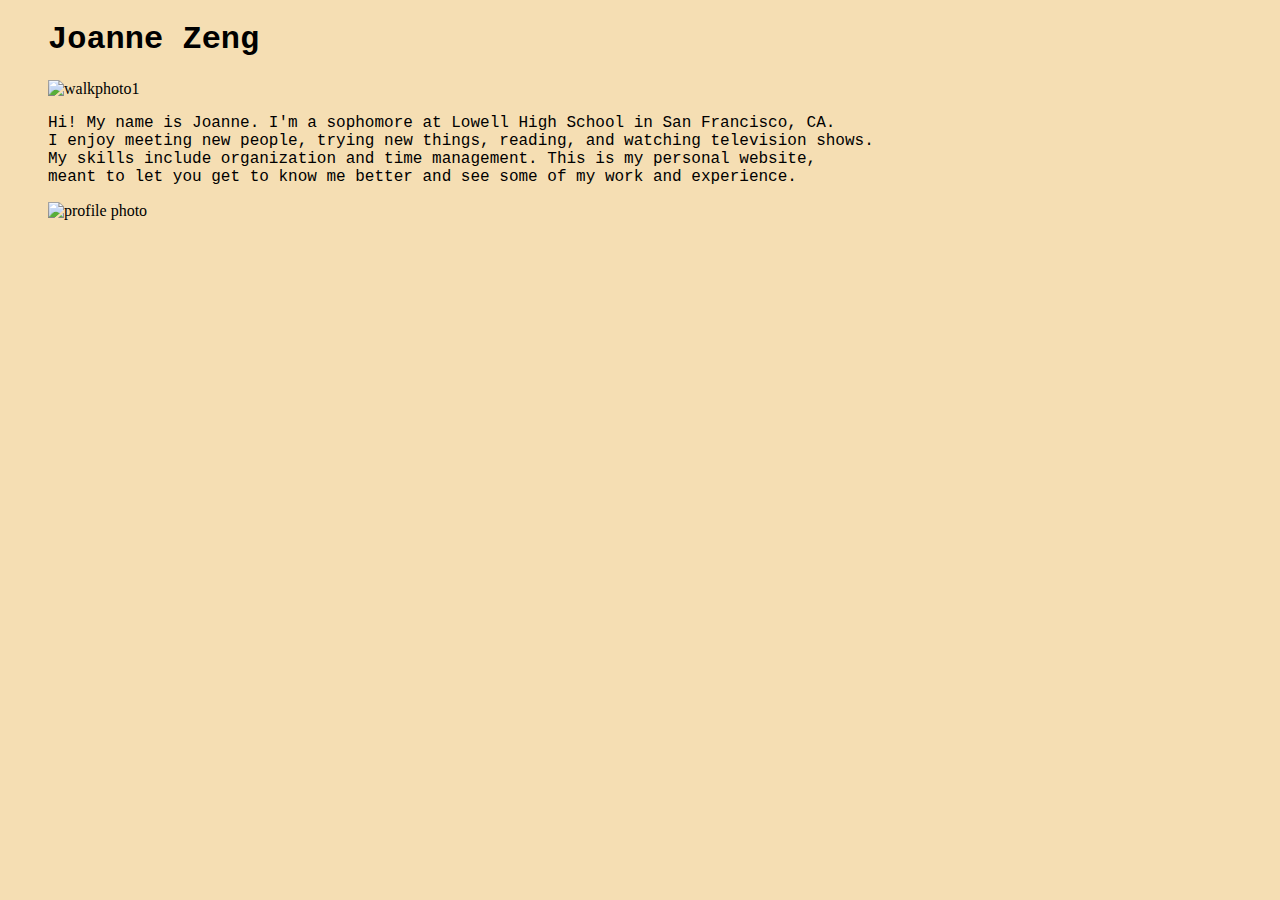
==== index.html @ 5a9001d4 "h" ====
<!DOCTYPE html>

<html>

    <head>
        <link href="style.css" type="text/css" rel="stylesheet">
        <title>joannezeng.github.io</title>
    </head>

    <body style="background-color:rgb(245,222,179)">
        <h1 style="margin-left: 40px">Joanne Zeng</h1>
        <img src= "https://github.com/joannezeng/joannezeng.github.io/blob/main/walk%20photo1.JPG?raw=true" width="306" height="229.5" alt="walkphoto1" 
        style="margin-left: 40px">
        <p style="margin-left: 40px">
            Hi! My name is Joanne. I'm a sophomore at Lowell High School in San Francisco, CA.<br>
            I enjoy meeting new people, trying new things, reading, and watching television shows.<br>
            My skills include organization and time management. This is my personal website,<br>
            meant to let you get to know me better and see some of my work and experience.</p>
        <img src="https://github.com/joannezeng/joannezeng.github.io/blob/main/profile%203.jpg?raw=true" width="203.7" height="250.8" alt="profile photo"
        style="margin-left: 40px">
    </body>

</html>
---- style.css ----
h1{
    color: black;
    font-family: "Courier New";
}

p{
    color: black;
    font-family: "Courier New";
}
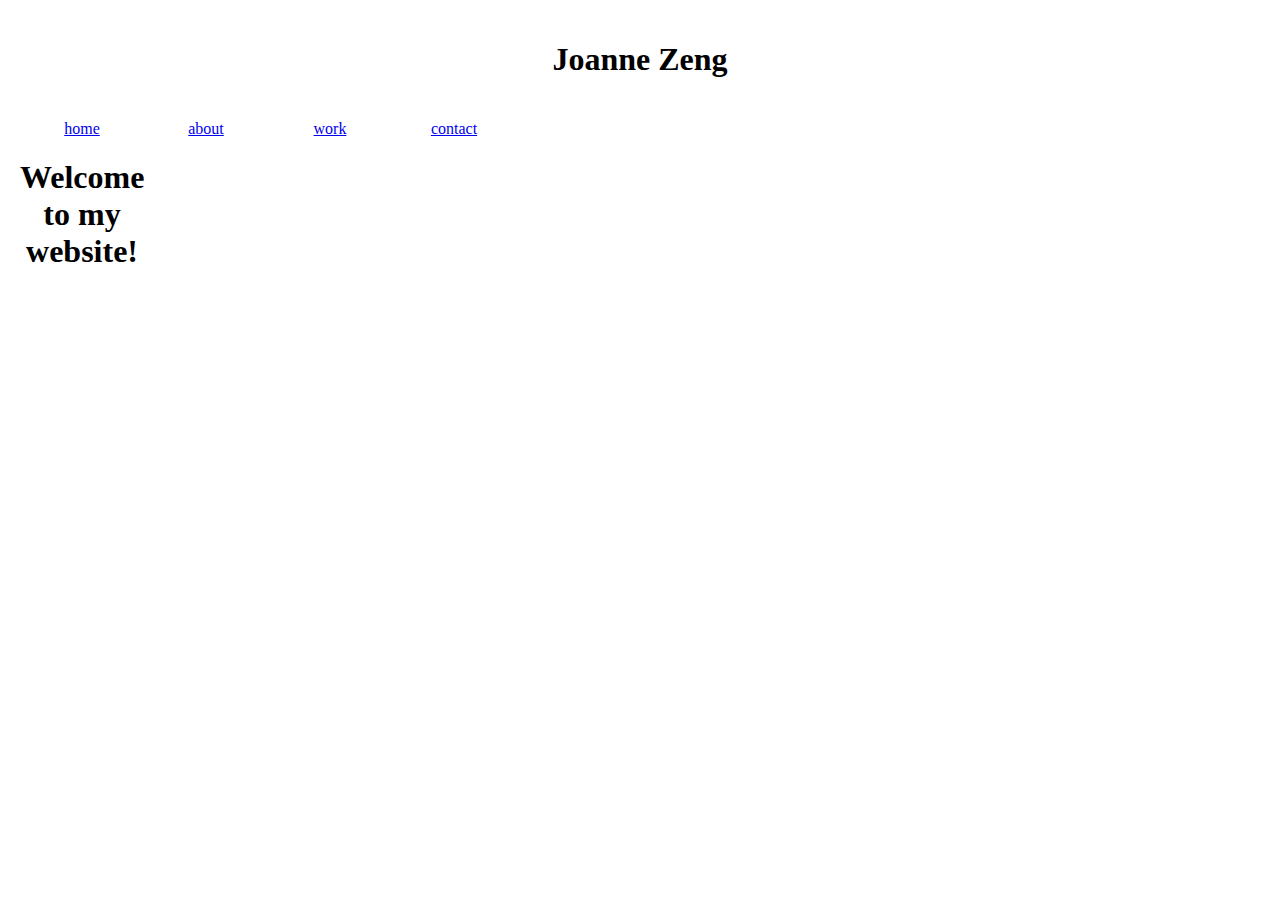
==== commit 21bfa100: "insert message here" ====
--- a/index.html
+++ b/index.html
@@ -7,17 +7,18 @@
         <title>joannezeng.github.io</title>
     </head>
 
-    <body style="background-color:rgb(245,222,179)">
-        <h1 style="margin-left: 40px">Joanne Zeng</h1>
-        <img src= "https://github.com/joannezeng/joannezeng.github.io/blob/main/walk%20photo1.JPG?raw=true" width="306" height="229.5" alt="walkphoto1" 
-        style="margin-left: 40px">
-        <p style="margin-left: 40px">
-            Hi! My name is Joanne. I'm a sophomore at Lowell High School in San Francisco, CA.<br>
-            I enjoy meeting new people, trying new things, reading, and watching television shows.<br>
-            My skills include organization and time management. This is my personal website,<br>
-            meant to let you get to know me better and see some of my work and experience.</p>
-        <img src="https://github.com/joannezeng/joannezeng.github.io/blob/main/profile%203.jpg?raw=true" width="203.7" height="250.8" alt="profile photo"
-        style="margin-left: 40px">
+    <body>
+        <header class="commonfonts">
+            <h1>Joanne Zeng</h1>
+        </header>
+        <div class="navbar commonfonts">
+            <a href=index.html class="commonfonts">home</a>
+            <a href=about.html class="commonfonts">about</a>
+            <a href=work.html class="commonfonts">work</a>
+            <a href=contact.html class="commonfonts">contact</a>
+            <h1 class="commonfonts">Welcome to my website!</h1>
+        </div>
+        
     </body>
 
 </html>--- a/style.css
+++ b/style.css
@@ -1,9 +1,31 @@
-h1{
-    color: black;
-    font-family: "Courier New";
+.commonfonts{
+    font-family: Georgia, 'Times New Roman', Times, serif;
+}
+body{
+    box-align: center;
+    background-color:#fff;
+    margin: 20px;
+    display: grid;
 }
 
-p{
-    color: black;
-    font-family: "Courier New";
+.bio{
+    display: grid;
+    width: 500px;
+    grid-template-columns: 50% 50%;
 }
+
+header{
+	color:black;
+    padding: 0px;
+	text-align: center;
+    margin-bottom: 20px;
+    grid-template-columns: 25%;
+}
+
+.navbar{
+    display: grid;
+    grid-template-columns: repeat(4, 10%);
+    text-align: center;
+    width: 100%;
+    float: left;
+}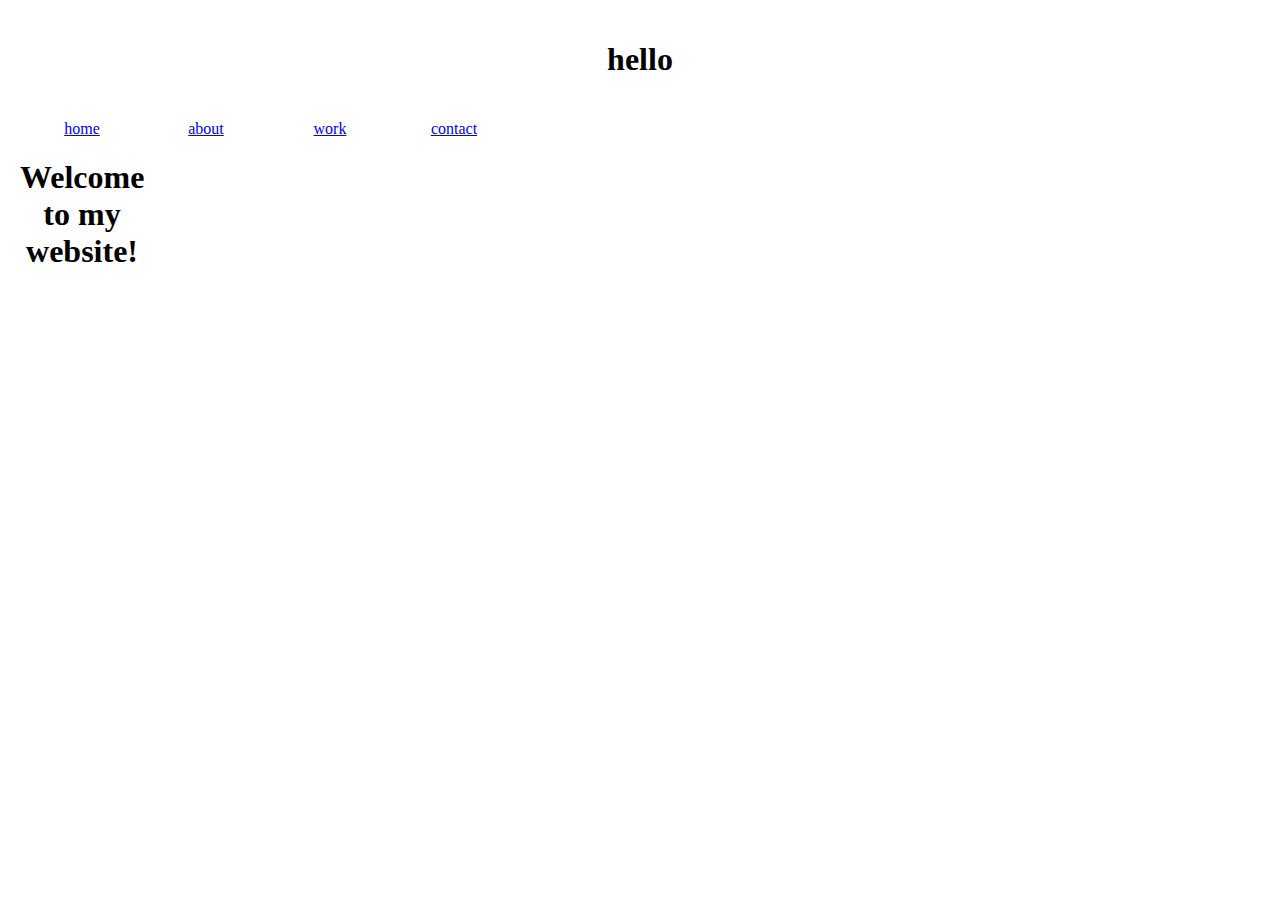
==== commit d4ee3897: "insert message here" ====
--- a/index.html
+++ b/index.html
@@ -9,7 +9,7 @@
 
     <body>
         <header class="commonfonts">
-            <h1>Joanne Zeng</h1>
+            <h1>hello</h1>
         </header>
         <div class="navbar commonfonts">
             <a href=index.html class="commonfonts">home</a>
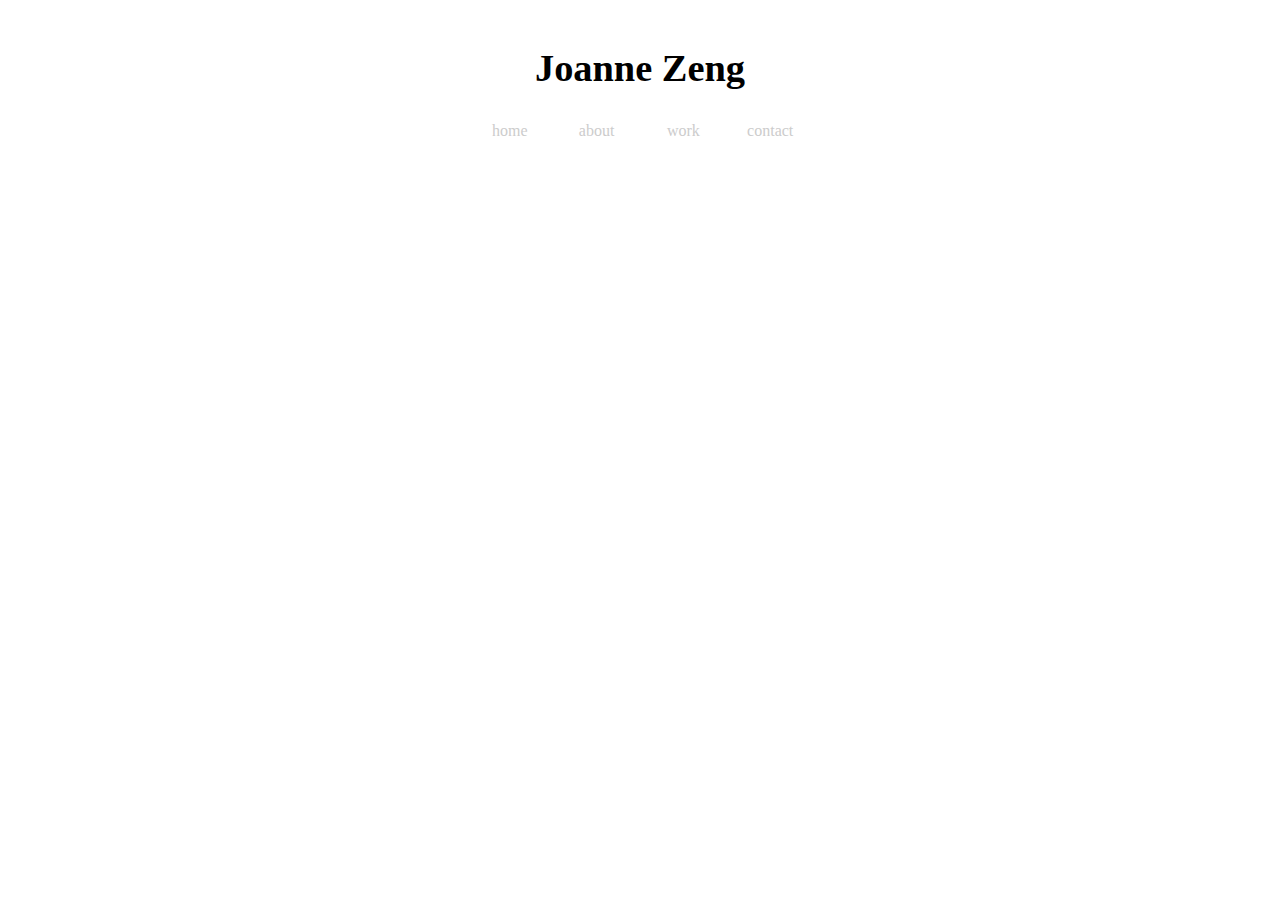
==== commit c80ec1d1: "good" ====
--- a/index.html
+++ b/index.html
@@ -9,14 +9,17 @@
 
     <body>
         <header class="commonfonts">
-            <h1>hello</h1>
+            <h1>Joanne Zeng</h1>
         </header>
-        <div class="navbar commonfonts">
-            <a href=index.html class="commonfonts">home</a>
-            <a href=about.html class="commonfonts">about</a>
-            <a href=work.html class="commonfonts">work</a>
-            <a href=contact.html class="commonfonts">contact</a>
-            <h1 class="commonfonts">Welcome to my website!</h1>
+            <ul class="navbar commonfonts">
+                <li><a href=index.html class="navfonts active">home</a></li>
+                <li><a href=about.html class="navfonts active">about</a></li>
+                <li><a href=work.html class="navfonts active">work</a></li>
+                <li><a href=contact.html class="navfonts active">contact</a></li>
+            </ul>
+        </div>
+        <div class="homebanner">
+            <h1 class="commonfonts bannertext">Welcome to my website!</h1>
         </div>
         
     </body>
--- a/style.css
+++ b/style.css
@@ -18,14 +18,44 @@
 	color:black;
     padding: 0px;
 	text-align: center;
-    margin-bottom: 20px;
+    margin-bottom: 7px;
     grid-template-columns: 25%;
+    font-size: larger;
 }
 
 .navbar{
     display: grid;
-    grid-template-columns: repeat(4, 10%);
+    grid-template-columns: repeat(4, 7%);
+    justify-content: center;
     text-align: center;
     width: 100%;
     float: left;
+    list-style-type: none;
+    margin: 0;
+    padding: 0;
+}
+
+a:link, a:visited, a:active{
+    text-decoration: none;
+    color: rgb(204, 204, 204);
+    font-family: Georgia, 'Times New Roman', Times, serif;
+  }
+
+a:hover {
+    text-decoration: none;
+    color: black;
+}
+
+.active{
+    color: black;
+}
+
+.homebanner{
+    margin-top: 25px;
+    height: 300px;
+    background-image: url("https://github.com/joannezeng/joannezeng.github.io/blob/main/html_website_about_banner.jpg?raw=true");
+}
+
+.bannertext{
+    color: white;
 }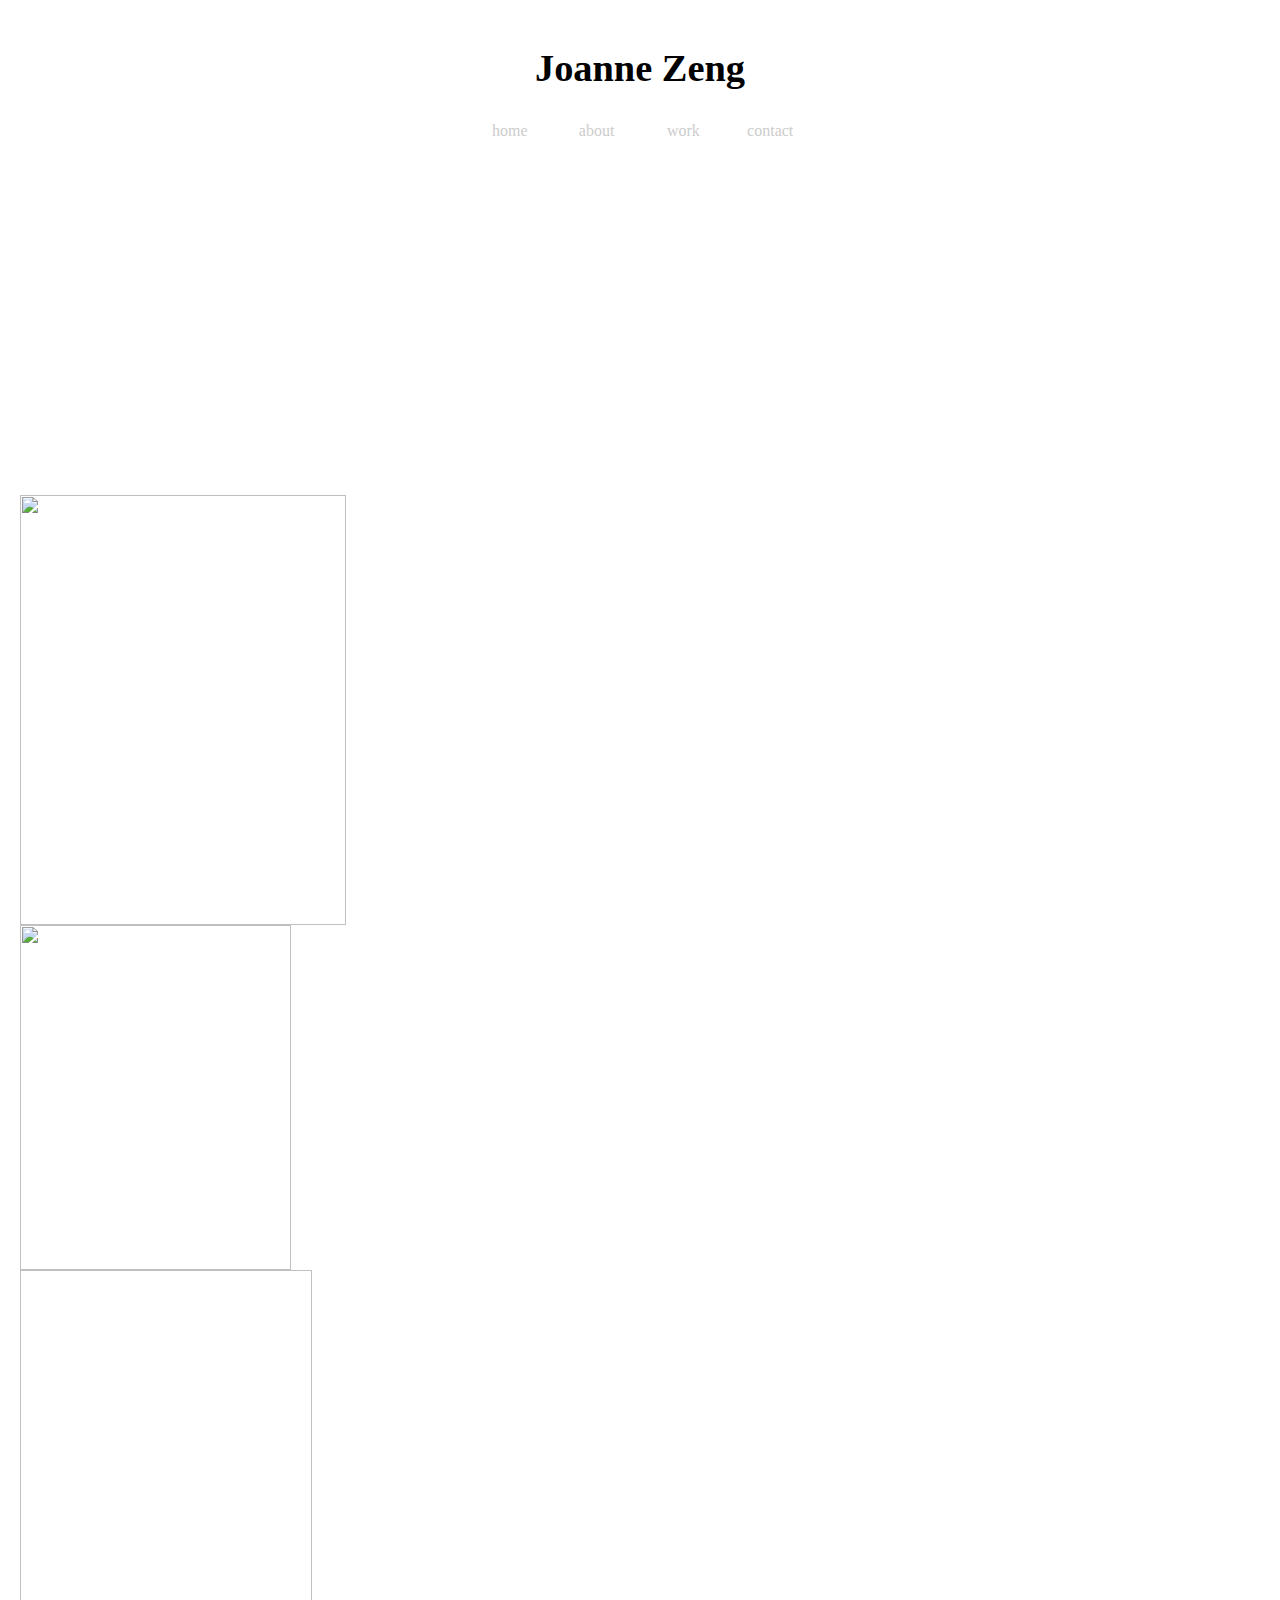
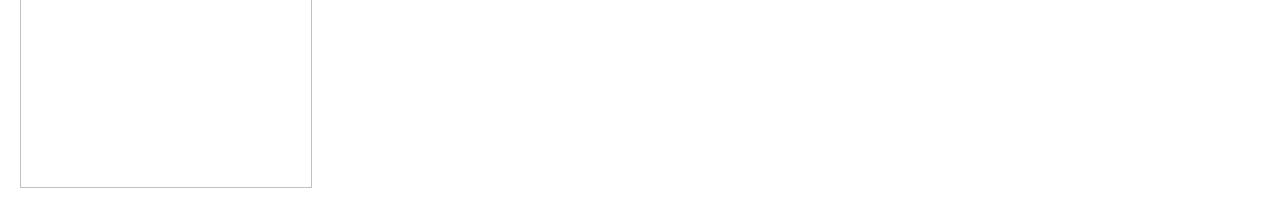
==== commit 9d638801: "images" ====
--- a/index.html
+++ b/index.html
@@ -5,23 +5,34 @@
     <head>
         <link href="style.css" type="text/css" rel="stylesheet">
         <title>joannezeng.github.io</title>
+        <script src="https://code.jquery.com/jquery-3.6.0.min.js"></script>
     </head>
 
     <body>
         <header class="commonfonts">
             <h1>Joanne Zeng</h1>
         </header>
-            <ul class="navbar commonfonts">
-                <li><a href=index.html class="navfonts active">home</a></li>
-                <li><a href=about.html class="navfonts active">about</a></li>
-                <li><a href=work.html class="navfonts active">work</a></li>
-                <li><a href=contact.html class="navfonts active">contact</a></li>
-            </ul>
+        <ul class="navbar commonfonts">
+            <li><a href=index.html class="index navfonts">home</a></li>
+            <li><a href=about.html class="about navfonts">about</a></li>
+            <li><a href=work.html class="work navfonts">work</a></li>
+            <li><a href=contact.html class="contact navfonts">contact</a></li>
+        </ul>
+        <div class="homebanner">
+            <h1 class="commonfonts bannertext">welcome to my website</h1>
         </div>
-        <div class="homebanner">
-            <h1 class="commonfonts bannertext">Welcome to my website!</h1>
-        </div>
+
         
+        <img src="https://github.com/joannezeng/joannezeng.github.io/blob/main/tr-n-toan-wqrM1yJkTxE-unsplash.jpg?raw=true" width=
+            "326.4" height="429.8">
+        <img src="https://github.com/joannezeng/joannezeng.github.io/blob/main/blue-bird-VQizHjXjsiw-unsplash.jpg?raw=true" width=
+            "270.7" height="344.8">
+        <img scr="https://github.com/joannezeng/joannezeng.github.io/blob/main/graham-klingler-rCDg7IT7_ZU-unsplash.jpg?raw=true" width=
+            "291.6" height="518.4">
+
+        <script>
+
+        </script>
     </body>
 
 </html>--- a/style.css
+++ b/style.css
@@ -12,6 +12,8 @@
     display: grid;
     width: 500px;
     grid-template-columns: 50% 50%;
+    justify-content: center;
+    text-align: center;
 }
 
 header{
@@ -52,10 +54,41 @@
 
 .homebanner{
     margin-top: 25px;
+    margin-bottom: 30px;
+    align-content: center;
+    align-items: center;
     height: 300px;
     background-image: url("https://github.com/joannezeng/joannezeng.github.io/blob/main/html_website_about_banner.jpg?raw=true");
 }
 
+.aboutbanner{
+    margin-top: 25px;
+    margin-bottom: 30px;
+    align-content: center;
+    align-items: center;
+    height: 300px;
+    background-image: url("https://github.com/joannezeng/joannezeng.github.io/blob/main/clyde-rs-4XbZCfU2Uoo-unsplash.jpg?raw=true")
+}
+
+.workbanner{
+    margin-top: 25px;
+    margin-bottom: 30px;
+    align-content: center;
+    align-items: center;
+    height: 300px;
+    background-image: url("https://github.com/joannezeng/joannezeng.github.io/blob/main/tolga-ahmetler-UWyDCraJVAQ-unsplash.jpg?raw=true");
+}
+
+.contactbanner{
+    margin-top: 25px;
+    margin-bottom: 30px;
+    align-content: center;
+    align-items: center;
+    height: 300px;
+    background-image: url("https://github.com/joannezeng/joannezeng.github.io/blob/main/guillaume-galtier-3YrppYQPoCI-unsplash.jpg?raw=true");
+}
+
 .bannertext{
     color: white;
+    text-align: center;
 }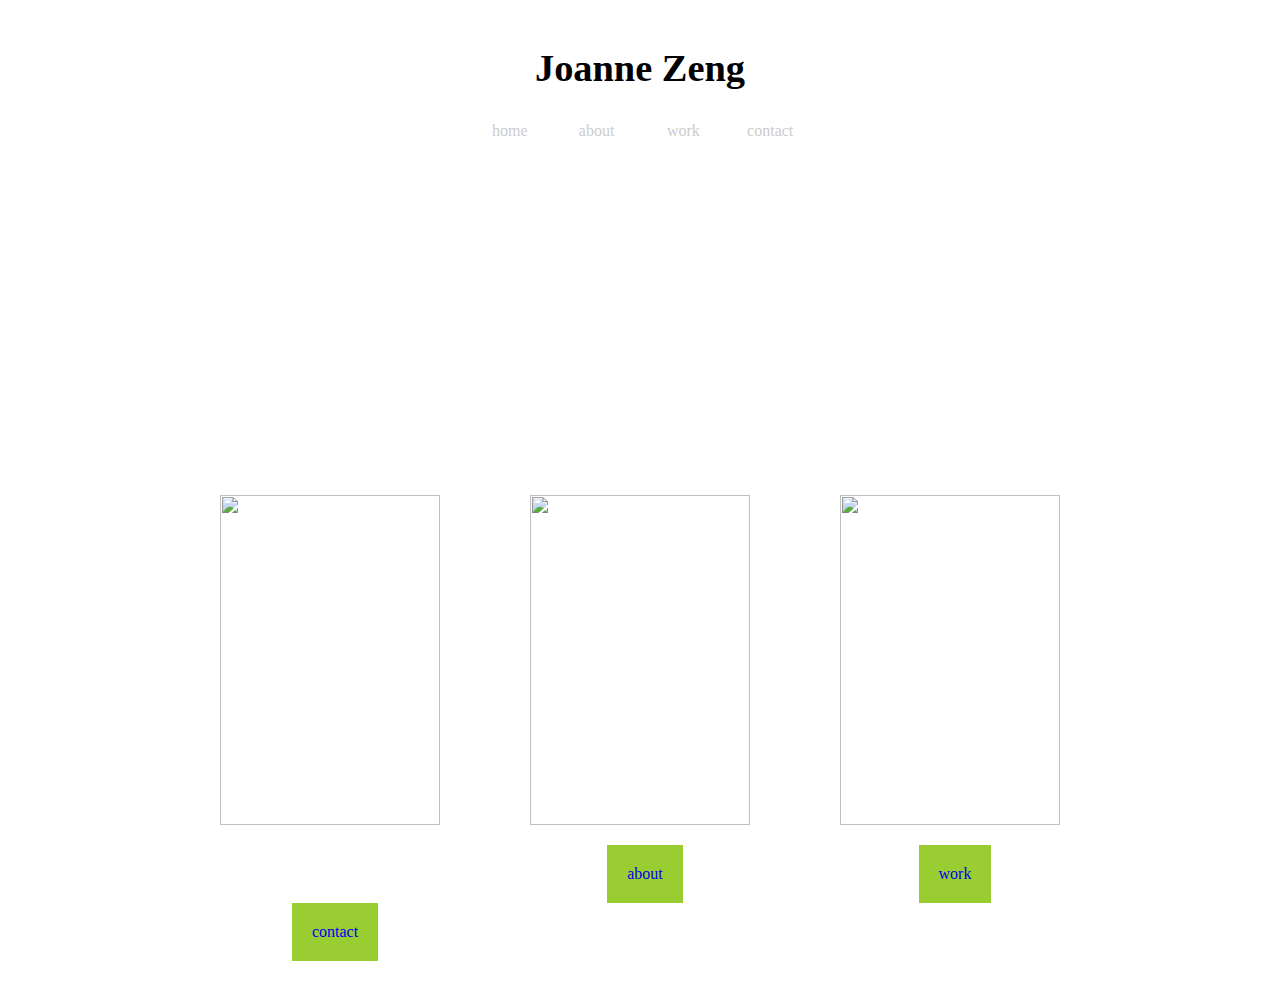
==== commit 720790c6: "text" ====
--- a/index.html
+++ b/index.html
@@ -13,26 +13,42 @@
             <h1>Joanne Zeng</h1>
         </header>
         <ul class="navbar commonfonts">
-            <li><a href=index.html class="index navfonts">home</a></li>
-            <li><a href=about.html class="about navfonts">about</a></li>
-            <li><a href=work.html class="work navfonts">work</a></li>
-            <li><a href=contact.html class="contact navfonts">contact</a></li>
+            <a href=index.html class="index navfonts">home
+            <a href=about.html class="about navfonts">about
+            <a href=work.html class="work navfonts">work
+            <a href=contact.html class="contact navfonts">contact
         </ul>
+
         <div class="homebanner">
             <h1 class="commonfonts bannertext">welcome to my website</h1>
         </div>
 
-        
-        <img src="https://github.com/joannezeng/joannezeng.github.io/blob/main/tr-n-toan-wqrM1yJkTxE-unsplash.jpg?raw=true" width=
-            "326.4" height="429.8">
-        <img src="https://github.com/joannezeng/joannezeng.github.io/blob/main/blue-bird-VQizHjXjsiw-unsplash.jpg?raw=true" width=
-            "270.7" height="344.8">
-        <img scr="https://github.com/joannezeng/joannezeng.github.io/blob/main/graham-klingler-rCDg7IT7_ZU-unsplash.jpg?raw=true" width=
-            "291.6" height="518.4">
+        <div class="homeimg">
+            <img src="https://github.com/joannezeng/joannezeng.github.io/blob/main/pinkcandles.jpg?raw=true" width="220" height="330">
+            <img src="https://github.com/joannezeng/joannezeng.github.io/blob/main/pinkglass.jpg?raw=true" width="220" height="330">
+            <img src="https://github.com/joannezeng/joannezeng.github.io/blob/main/pinkglasspour.jpg?raw=true" width="220" height="330">
+        </div>
+
+        <div class="homeimgbtns">
+            <div class="aboutlink">
+                <a href=about.html>about</a>
+            </div>
+            <div class="worklink">
+                <a href=work.html>work</a>
+            </div>
+            <div class="contactlink">
+                <a href=contact.html>contact</a>
+            </div>
+        </div>
 
         <script>
+            $(document).ready(function(){
+            $("aboutlink").click(function(){
+                $(".index").css('color', 'red');
+                });
+            });
+        </script>
 
-        </script>
     </body>
 
 </html>--- a/style.css
+++ b/style.css
@@ -28,35 +28,35 @@
 .navbar{
     display: grid;
     grid-template-columns: repeat(4, 7%);
+    justify-items: center;
     justify-content: center;
-    text-align: center;
     width: 100%;
-    float: left;
-    list-style-type: none;
     margin: 0;
     padding: 0;
 }
 
 a:link, a:visited, a:active{
     text-decoration: none;
-    color: rgb(204, 204, 204);
     font-family: Georgia, 'Times New Roman', Times, serif;
   }
 
-a:hover {
+.navfonts:hover {
     text-decoration: none;
     color: black;
 }
 
-.active{
-    color: black;
+.imgbtn:visited{
+    color: white;
+}
+.navfonts{
+    color: rgb(204, 204, 204);
 }
 
 .homebanner{
     margin-top: 25px;
     margin-bottom: 30px;
+    align-items: center;
     align-content: center;
-    align-items: center;
     height: 300px;
     background-image: url("https://github.com/joannezeng/joannezeng.github.io/blob/main/html_website_about_banner.jpg?raw=true");
 }
@@ -64,8 +64,8 @@
 .aboutbanner{
     margin-top: 25px;
     margin-bottom: 30px;
+    align-items: center;
     align-content: center;
-    align-items: center;
     height: 300px;
     background-image: url("https://github.com/joannezeng/joannezeng.github.io/blob/main/clyde-rs-4XbZCfU2Uoo-unsplash.jpg?raw=true")
 }
@@ -73,8 +73,8 @@
 .workbanner{
     margin-top: 25px;
     margin-bottom: 30px;
+    align-items: center;
     align-content: center;
-    align-items: center;
     height: 300px;
     background-image: url("https://github.com/joannezeng/joannezeng.github.io/blob/main/tolga-ahmetler-UWyDCraJVAQ-unsplash.jpg?raw=true");
 }
@@ -82,8 +82,8 @@
 .contactbanner{
     margin-top: 25px;
     margin-bottom: 30px;
+    align-items: center;
     align-content: center;
-    align-items: center;
     height: 300px;
     background-image: url("https://github.com/joannezeng/joannezeng.github.io/blob/main/guillaume-galtier-3YrppYQPoCI-unsplash.jpg?raw=true");
 }
@@ -91,4 +91,50 @@
 .bannertext{
     color: white;
     text-align: center;
-}+}
+
+.homeimg{
+    display: grid;
+    grid-template-columns: repeat(3, 25%);
+    justify-items: center;
+    justify-content: center;
+    width: 100%;
+    margin: 0;
+    padding: 0;
+
+}
+
+.homeimgbtns{
+    display: grid;
+    grid-template-columns: repeat(3, 25%);
+    justify-items: center;
+    justify-content: center;
+    width: 100%;
+    margin: 0;
+    padding: 0;
+    padding: 5px;
+    margin-top: 15px;
+}
+
+.aboutlink, .worklink, .contactlink{
+    padding: 20px;
+    background-color: rgb(154,205,50);
+    color: white;
+}
+
+.aboutlink:visited, .worklink:visited, .contactlink:visited{
+    color: white;
+}
+
+/*button {
+    background-color: rgb(154,205,50);
+    border: none;
+    color: black;
+    padding: 15px 32px;
+    text-align: center;
+    text-decoration: none;
+    display: inline-block;
+    font-size: 16px;
+  }
+
+
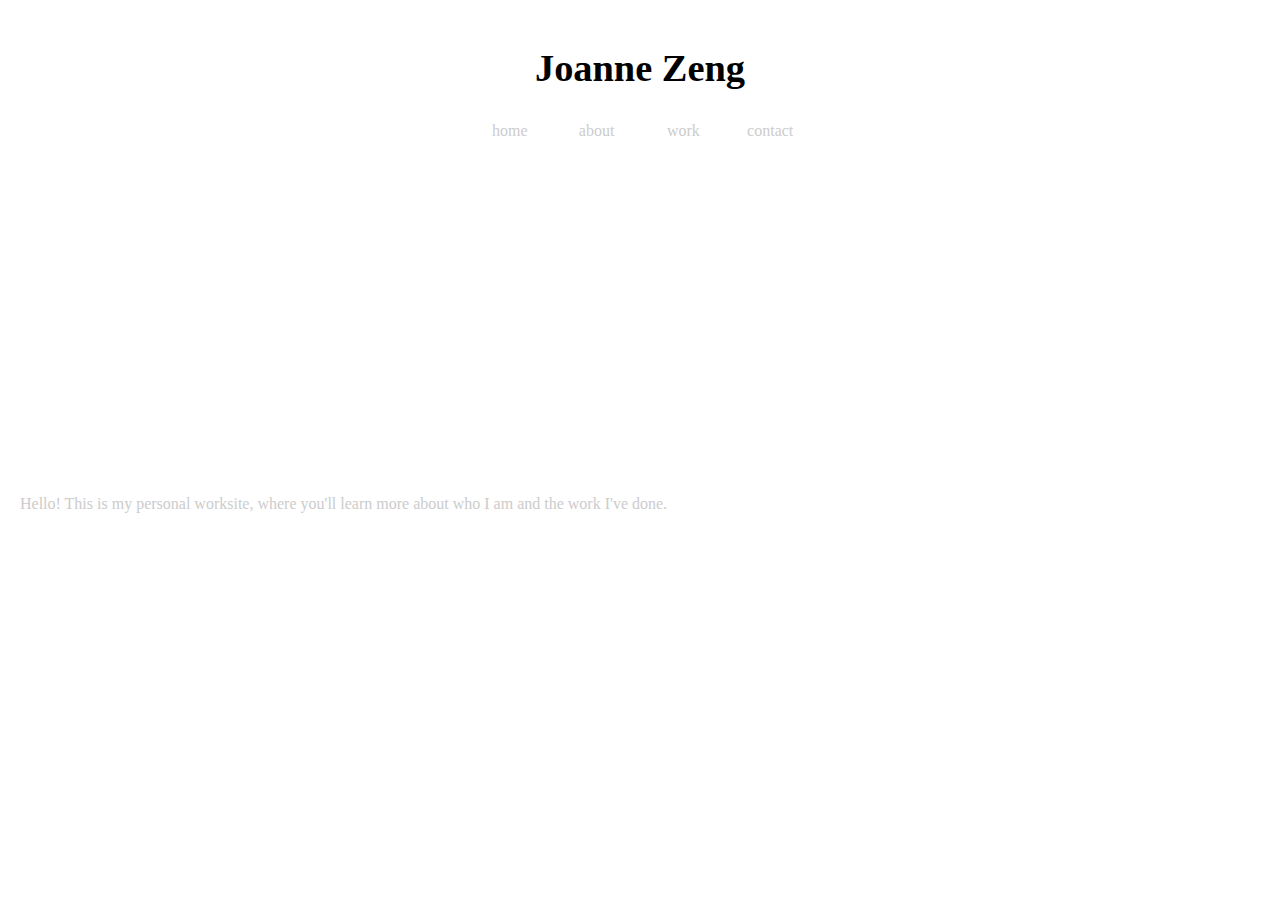
==== commit bd4d759a: "xvn" ====
--- a/index.html
+++ b/index.html
@@ -23,23 +23,7 @@
             <h1 class="commonfonts bannertext">welcome to my website</h1>
         </div>
 
-        <div class="homeimg">
-            <img src="https://github.com/joannezeng/joannezeng.github.io/blob/main/pinkcandles.jpg?raw=true" width="220" height="330">
-            <img src="https://github.com/joannezeng/joannezeng.github.io/blob/main/pinkglass.jpg?raw=true" width="220" height="330">
-            <img src="https://github.com/joannezeng/joannezeng.github.io/blob/main/pinkglasspour.jpg?raw=true" width="220" height="330">
-        </div>
-
-        <div class="homeimgbtns">
-            <div class="aboutlink">
-                <a href=about.html>about</a>
-            </div>
-            <div class="worklink">
-                <a href=work.html>work</a>
-            </div>
-            <div class="contactlink">
-                <a href=contact.html>contact</a>
-            </div>
-        </div>
+        <p class="commonfonts">Hello! This is my personal worksite, where you'll learn more about who I am and the work I've done.</p>
 
         <script>
             $(document).ready(function(){
--- a/style.css
+++ b/style.css
@@ -1,8 +1,8 @@
 .commonfonts{
     font-family: Georgia, 'Times New Roman', Times, serif;
 }
+
 body{
-    box-align: center;
     background-color:#fff;
     margin: 20px;
     display: grid;
@@ -12,7 +12,9 @@
     display: grid;
     width: 500px;
     grid-template-columns: 50% 50%;
+    justify-self: center;
     justify-content: center;
+    justify-items: center;
     text-align: center;
 }
 
@@ -38,7 +40,7 @@
 a:link, a:visited, a:active{
     text-decoration: none;
     font-family: Georgia, 'Times New Roman', Times, serif;
-  }
+}
 
 .navfonts:hover {
     text-decoration: none;
@@ -48,49 +50,51 @@
 .imgbtn:visited{
     color: white;
 }
+
 .navfonts{
     color: rgb(204, 204, 204);
 }
 
 .homebanner{
+    display: grid;
+    height: 300px;
     margin-top: 25px;
     margin-bottom: 30px;
-    align-items: center;
-    align-content: center;
-    height: 300px;
     background-image: url("https://github.com/joannezeng/joannezeng.github.io/blob/main/html_website_about_banner.jpg?raw=true");
 }
 
 .aboutbanner{
+    display: grid;
+    height: 300px;
     margin-top: 25px;
     margin-bottom: 30px;
-    align-items: center;
-    align-content: center;
-    height: 300px;
+
     background-image: url("https://github.com/joannezeng/joannezeng.github.io/blob/main/clyde-rs-4XbZCfU2Uoo-unsplash.jpg?raw=true")
 }
 
 .workbanner{
+    display: grid;
+    height: 300px;
     margin-top: 25px;
     margin-bottom: 30px;
-    align-items: center;
-    align-content: center;
-    height: 300px;
     background-image: url("https://github.com/joannezeng/joannezeng.github.io/blob/main/tolga-ahmetler-UWyDCraJVAQ-unsplash.jpg?raw=true");
 }
 
 .contactbanner{
+    display: grid;
+    height: 300px;
     margin-top: 25px;
     margin-bottom: 30px;
-    align-items: center;
-    align-content: center;
-    height: 300px;
     background-image: url("https://github.com/joannezeng/joannezeng.github.io/blob/main/guillaume-galtier-3YrppYQPoCI-unsplash.jpg?raw=true");
 }
 
-.bannertext{
+.bannertext {
+    display: grid;
+    height: 210px;
     color: white;
     text-align: center;
+    align-items: center;
+    font-size: 35px;
 }
 
 .homeimg{
@@ -101,7 +105,6 @@
     width: 100%;
     margin: 0;
     padding: 0;
-
 }
 
 .homeimgbtns{
@@ -126,6 +129,18 @@
     color: white;
 }
 
+.contactform {
+    display: grid;
+    width: 100%;
+    justify-self: center;
+    justify-items: center;
+    justify-content: center;
+}
+
+button{
+    margin-top: 25px;
+}
+
 /*button {
     background-color: rgb(154,205,50);
     border: none;
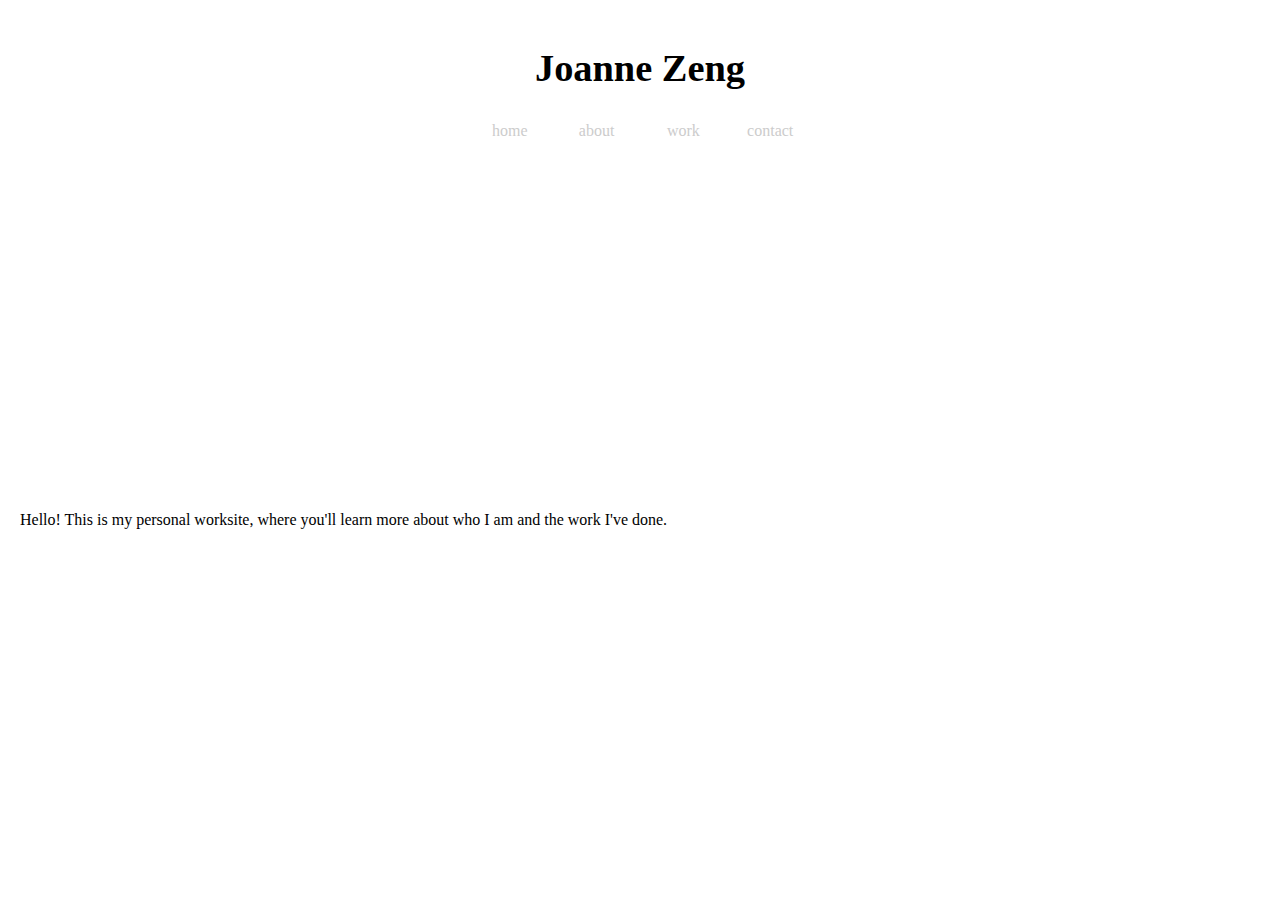
==== commit 665956f1: "ok" ====
--- a/index.html
+++ b/index.html
@@ -13,10 +13,10 @@
             <h1>Joanne Zeng</h1>
         </header>
         <ul class="navbar commonfonts">
-            <a href=index.html class="index navfonts">home
-            <a href=about.html class="about navfonts">about
-            <a href=work.html class="work navfonts">work
-            <a href=contact.html class="contact navfonts">contact
+            <a href=index.html class="index navfonts">home</a>
+            <a href=about.html class="about navfonts">about</a>
+            <a href=work.html class="work navfonts">work</a>
+            <a href=contact.html class="contact navfonts">contact</a>
         </ul>
 
         <div class="homebanner">
--- a/style.css
+++ b/style.css
@@ -129,6 +129,21 @@
     color: white;
 }
 
+.contactpagestuff {
+    display: grid;
+    width: 100%;
+    justify-items: center;
+    justify-content: center;
+    grid-template-columns: repeat(2, 30%);
+    grid-template-rows: repeat(5, 20%);
+}
+
+.crystal {
+    display: grid;
+    grid-column-start: 2;
+    grid-row-start: 2;
+}
+
 .contactform {
     display: grid;
     width: 100%;
